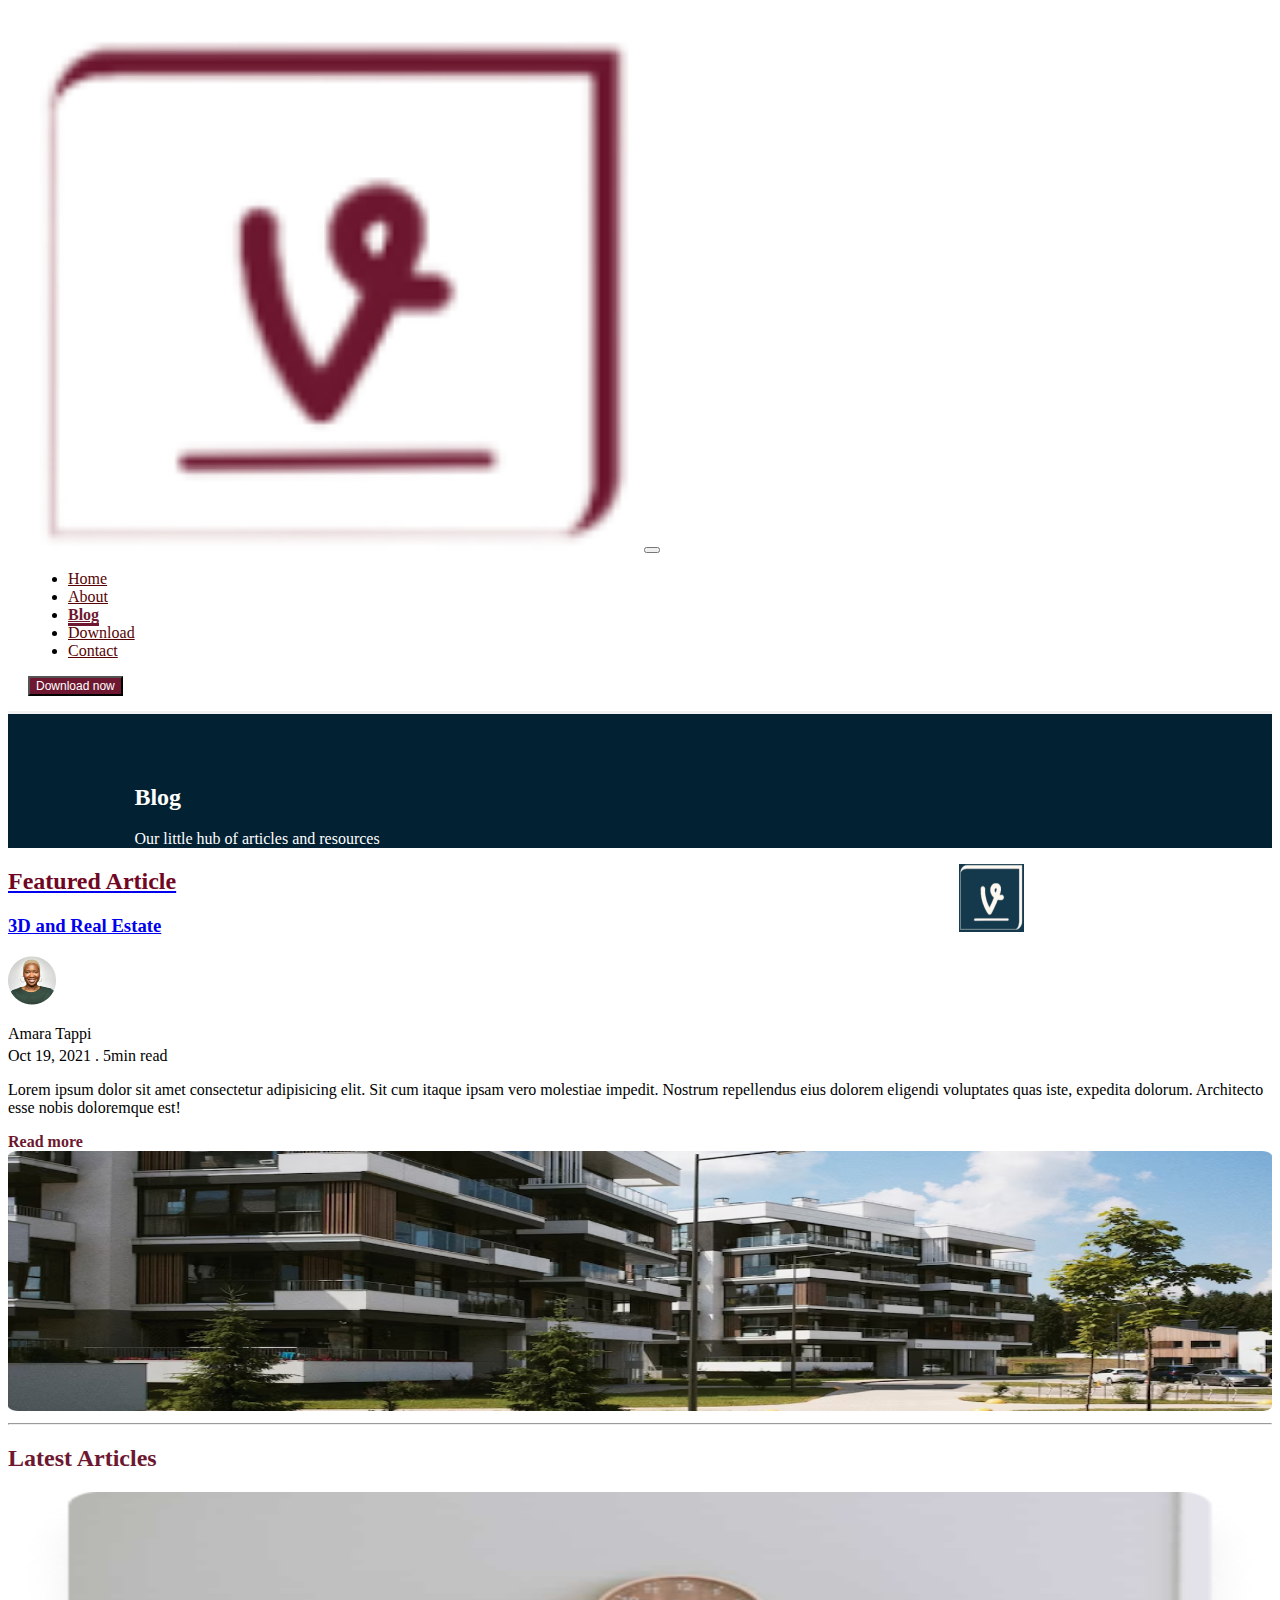
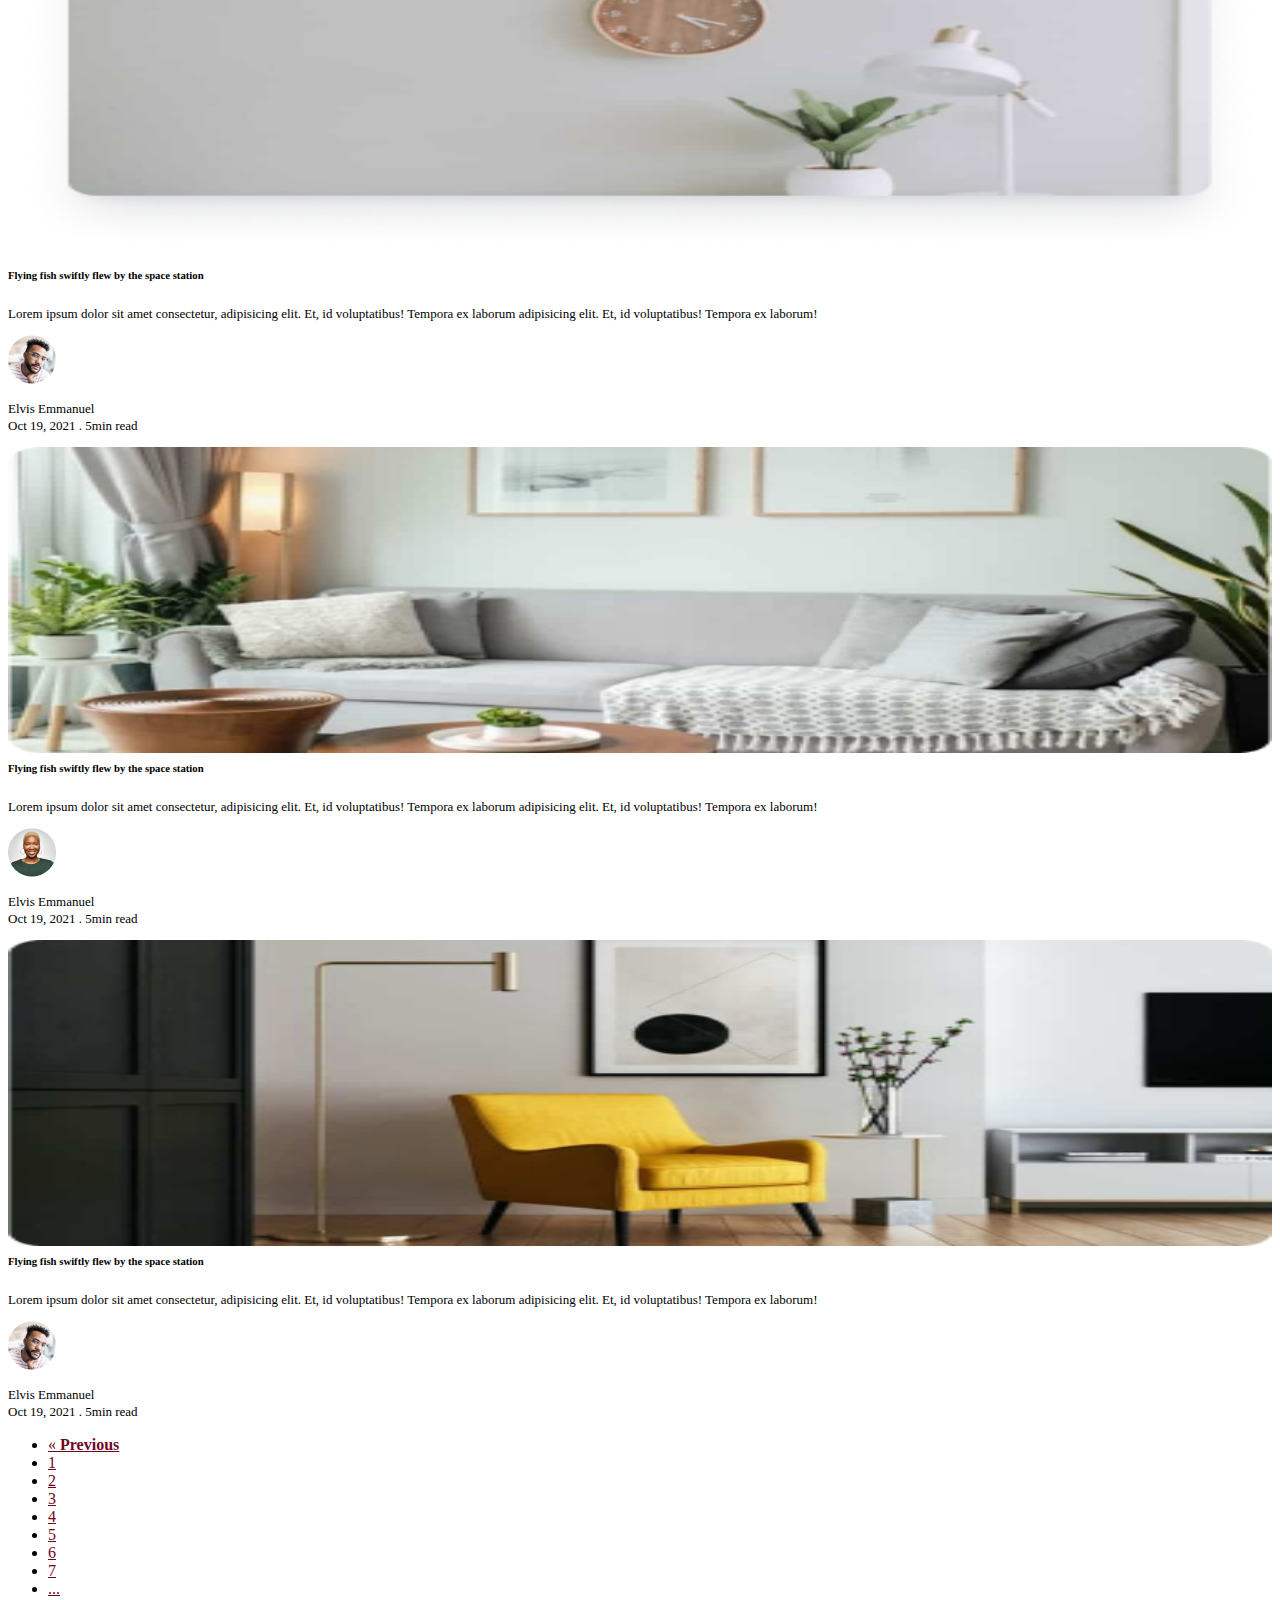
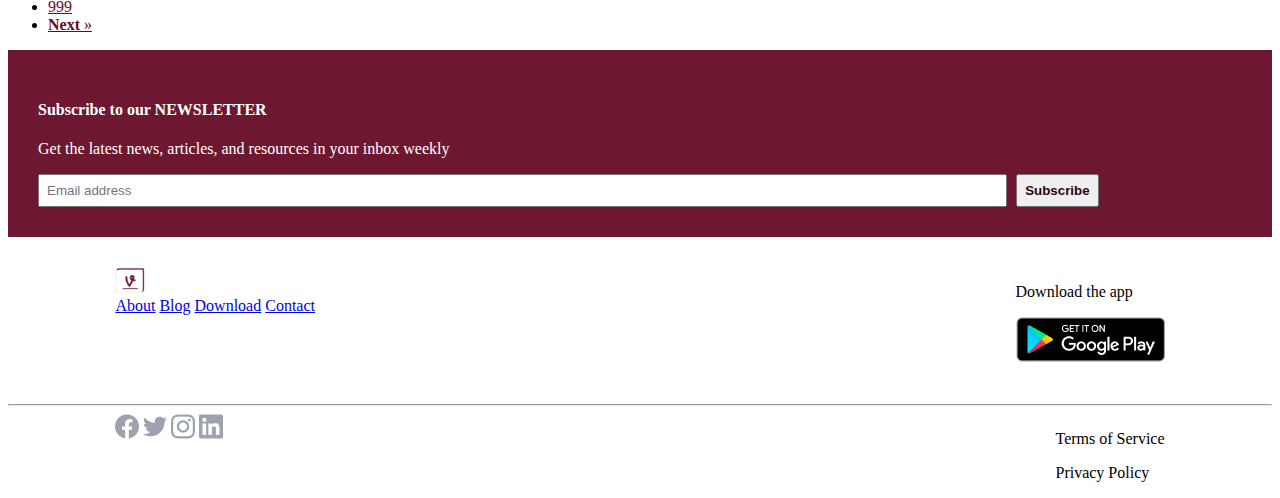
==== blog.html @ 61442f61 "first commit" ====
<!DOCTYPE html>
<html lang="en">
<head>
    <meta charset="UTF-8">
    <meta name="viewport" content="width=device-width, initial-scale=1.0">
    <link rel="stylesheet" href="https://cdn.jsdelivr.net/npm/bootstrap@5.3.2/dist/css/bootstrap.min.css" integrity="sha384-T3c6CoIi6uLrA9TneNEoa7RxnatzjcDSCmG1MXxSR1GAsXEV/Dwwykc2MPK8M2HN" crossorigin="anonymous">
    <link rel="stylesheet" href="style.css">
    <title>First Level Project</title>
</head>
<body class="blogBackground">

<!-- HEADER NAVBAR -->
<header class="">
        <nav class="header navbar navbar-expand-md fixed-top  text-dark ">
          <div class=" container ">
              <a class="navbar-brand" href="#" class="brandLogo"><img src="img/image 17logo.png" alt="" width="50%"></a>
              <button class="navbar-toggler" type="button" data-bs-toggle="collapse" data-bs-target="#navbarCollapse" aria-controls="navbarCollapse" aria-expanded="false" aria-label="Toggle navigation">
                <span class="navbar-toggler-icon"></span>
              </button>
              <div class="collapse navbar-collapse  mobileNav" id="navbarCollapse">
                <ul class="navbar-nav gap-3 mx-auto">
                  <li class="nav-item">
                    <a class="nav-link link " aria-current="page" href="index.html">Home</a>
                  </li>
                  <li class="nav-item">
                    <a class="nav-link  link" href="about.html">About</a>
                  </li>
                  <li class="nav-item">
                    <a class="nav-link  link  active" href="blog.html">Blog</a>
                  </li>
                  <li class="nav-item">
                    <a class="nav-link  link" href="download.html">Download</a>
                  </li>
                  <li class="nav-item">
                    <a class="nav-link  link" href="contact.html">Contact</a>
                  </li>
                  </ul>
                <button class="headerBtn py-3 px-4  rounded border-0 " href="download.html">Download now</button>
            </div>
                </div>
          </nav>
</header>

<!-- BLOG-->
<section class=" aboutViewSection mb-5 ">
    <div class="containerMe pt-5">
      <div class="row py-5">
         <div class="aboutViewTxtCol col-sm-12 col-md-6 col-lg-6">
          <div class="aboutViewTxt">
            <h2>Blog</h2>
            <p>Our little hub of articles and resources</p>
          </div>
         </div>
         <div class="aboutViewLogoCol col-sm-12 col-md-6 col-lg-6 mt">
          <div class="aboutViewLogo  align-items-center heroLogoImg" >
            <img src="img/image 37.png" alt="" width="35%">
            <p class="ms-3 fs-4 lh-1">View <br> Everything</p>
          </div>
         </div>
      </div>
    </div>
</section>

<!-- FEATURED ARTICLE -->
<section class=" p-3 mb-5 featuredArticle">
  <a href="readMore.html" class="text-decoration-none"><h2 class="container mb-4"  >Featured Article</h2></a>
    <div class="container card mb-5">
            <div class="row justify-content-between ">
            <div class="col-sm-12 col-md-6 col-lg-5 py-3 px-4">
               <a href="3dEstate.html" class="text-decoration-none text-dark"><h3>3D and Real Estate</h3></a>
                   <!-- CAPTION -->
                   <div class="d-flex mt-3">
                    <div class="me-3">
                      <img src="img/Ellipse 1 (1).png" alt="" class="img-fluid"> 
                    </div>
                    <div> 
                    <p class="fw-bold">Amara Tappi</p>
                    <p  style="margin-top: -12px;">Oct 19, 2021 . 5min read </p>
                    </div>
                    </div>
                    <div>
                        <p>Lorem ipsum dolor sit amet consectetur adipisicing elit. Sit cum itaque ipsam vero molestiae impedit. Nostrum repellendus eius dolorem eligendi voluptates quas iste, expedita dolorum. Architecto esse nobis doloremque est!</p>
                         <a href="readMore.html" style="text-decoration: none;color: #6D1830;font-weight: bold;">Read more</a>
                    </div>
                </div>

                <div class="col-sm-12 col-md-6 col-lg-5 py-3 px-4">
                  <img src="img/Blog-Card.png" alt="" width="100%" height="260">
                </div>
                
             </div>
            </div>
        </div>
    </div>
</section>

<hr class="container " >


<!-- LATEST ARTICLES -->
<section class="articleShowscase">
    <div class="container">
        <h2 class="my-5 ps-3" style="color: #6D1830;">Latest Articles</h2>
        
        <div class="row row1 mb-5">

             <!-- FIRST COLUMN -->
            <div class="col-sm-12 col-md-4 col-lg-4 mb-4 ">
             <div class="">
                <img src="img/Image.png" alt="" width="100%" style="height:40vh;" >
                <div class="firstColTxt showcaseCol ps-2" style="margin-top: -12px;">
                <h6 class="fw-bold">Flying fish swiftly flew by the space station</h6>
                <p > Lorem ipsum dolor sit amet consectetur, adipisicing elit. Et, id voluptatibus! Tempora ex laborum adipisicing elit. Et, id voluptatibus! Tempora ex laborum!</p>
                
                 <!-- CAPTION -->
                 <div class="d-flex mt-3">
                    <div class="me-3 ">
                      <img src="img/Ellipse 1.png" alt="" class="img-fluid"> 
                    </div>
                  <div class="" > 
                    <p class="fw-bold">Elvis Emmanuel</p>
                    <p  style="margin-top: -12px;">Oct 19, 2021 . 5min read </p>
                  </div>
                </div>
            </div>
             </div>      
            </div>

            <!-- SECOND COLUMN -->
              <div class="col-sm-12 col-md-4 col-lg-4 mb-4 ">
                <div class="">
                    <img src="img/unsplash_OtXADkUh3-I.png" alt="" width="100%" style="height: 34vh;">
                
                    <div class="firstColTxt showcaseCol mt-4">
                    <h6 class="fw-bold">Flying fish swiftly flew by the space station</h6>
                    <p > Lorem ipsum dolor sit amet consectetur, adipisicing elit. Et, id voluptatibus! Tempora ex laborum adipisicing elit. Et, id voluptatibus! Tempora ex laborum!</p>
                    
                     <!-- CAPTION -->
                     <div class="d-flex mt-3">
                        <div class="me-3">
                          <img src="img/Ellipse 1 (1).png" alt="" class="img-fluid"> 
                        </div>
                      <div> 
                        <p class="fw-bold">Elvis Emmanuel</p>
                        <p  style="margin-top: -12px;">Oct 19, 2021 . 5min read </p>
                      </div>
                    </div>
                </div>
               
            </div>      
            </div>

             <!-- THIRD COLUMN -->
             <div class="col-sm-12 col-md-4 col-lg-4 mb-4 ">
                <img src="img/unsplash__HqHX3LBN18.png" alt="" width="100%" style="height: 34vh;">
                
                <div class="firstColTxt showcaseCol  mt-4">
                <h6 class="fw-bold">Flying fish swiftly flew by the space station</h6>
                <p > Lorem ipsum dolor sit amet consectetur, adipisicing elit. Et, id voluptatibus! Tempora ex laborum adipisicing elit. Et, id voluptatibus! Tempora ex laborum!</p>
                
                 <!-- CAPTION -->
                 <div class="d-flex mt-3">
                    <div class="me-3">
                      <img src="img/Ellipse 1.png" alt="" class="img-fluid"> 
                    </div>
                  <div> 
                    <p class="fw-bold">Elvis Emmanuel</p>
                    <p  style="margin-top: -12px;">Oct 19, 2021 . 5min read </p>
                  </div>
                </div>
            </div>      
            </div>

        </div>        
    </div>
</section>

<!-- PAGINATION BUTTONS-->
<section class="container mb-5">
  <div class="bd-example-snippet bd-code-snippet"><div class="bd-example ">
    <nav aria-label="Standard pagination example ">
      <ul class="pagination gap-2 gap-md-4">
        <li class="">
          <a class="text-decoration-none" href="blog.html" aria-label="Previous">
            <span aria-hidden="true"> &laquo; <b>Previous</b></span>
          </a>
        </li>
        <li class="page-item " ><a class="text-decoration-none" href="#" >1</a></li>
        <li class="page-item"><a class="text-decoration-none" href="#">2</a></li>
        <li class="page-item"><a class="text-decoration-none" href="#">3</a></li>
        <li class="page-item"><a class="text-decoration-none" href="#">4</a></li>
        <li class="page-item"><a class="text-decoration-none" href="#">5</a></li>
        <li class="page-item"><a class="text-decoration-none" href="#">6</a></li>
        <li class="page-item"><a class="text-decoration-none" href="#">7</a></li>
        <li class="page-item"><a class="text-decoration-none" href="#">...</a></li>
        <li class="page-item"><a class="text-decoration-none text-dark" href="#">999</a></li>
        <li class="page-item">
          <a class="text-decoration-none" href="readMore.html" aria-label="Next">
            <span aria-hidden="true"><b>Next</b> &raquo;</span>
          </a>
        </li>
      </ul>
    </nav>
    </div>
  </div>

</section>

<!-- NEWSLETTER -->
<section class="newsLetter">
    <div class="container">
      <div class="row justify-content-between align-items-center newsLetterRow">
        <div class=" col-sm-12 col-md-6 col-lg-6">
          <h4>Subscribe to our NEWSLETTER</h4>
          <p>Get the latest news, articles, and resources in your
            inbox weekly
          </p>
        </div>
    
        <div class=" col-sm-12 col-md-6 col-lg-6 aliit">
           <div class="inputForm ">
            <input type="text" name="" placeholder="Email address" id="" class="rounded border-0 ">
            <button class="newsLetterBtn px-3 rounded border-0">Subscribe</button>
           </div>
      </div>
      </div>
  
    </div>
  </section>
  <!-- LINKS AND GOOGLE APP -->
  <div class="linksAndGoogleApp">
      <div class="linkGroup">
        <img src="img/image 17logo.png" alt="" width="15%">
        <div class=" mt-3">
          <a href="about.html" class="text-decoration-none text-dark">About</a>
          <a href="blog.html" class="mx-2 text-decoration-none text-dark">Blog</a>
          <a href="download.html"class="text-decoration-none text-dark">Download</a>
          <a href="contact.html" class="ms-2 text-decoration-none text-dark">Contact</a>
        </div>
      </div>
  
      <div class="linksGroupGoogleApp">
          <p>Download the app</p>
          <img src="img/Frame 10.png" alt="">
      </div>
  
  </div>
  
  <hr class="container">
  
  <!-- FOOTER SECTION -->
  <footer class="p-3 ">
     <div class="footer footerGroup">
      <div class="footerImg">
        <img src="img/facebook.png" alt="">
        <img src="img/twitter.png" alt="" class="mx-3">
        <img src="img/instagram.png" alt="">
        <img src="img/linkedin.png" alt="" class="ms-3">
       </div>
  
     
        <div class="footerTxt d-flex gap-4 ">
          <p>Terms of Service</p>
          <p>Privacy Policy</p>
        </div>
      </div>
  </footer>
  <script src="https://cdn.jsdelivr.net/npm/bootstrap@5.3.2/dist/js/bootstrap.bundle.min.js" integrity="sha384-C6RzsynM9kWDrMNeT87bh95OGNyZPhcTNXj1NW7RuBCsyN/o0jlpcV8Qyq46cDfL" crossorigin="anonymous"></script>  </body>
  </html>
---- style.css ----
/* BODY */
body{
  background: #FFF9F2;
  display: block;
  content: '';
  height: 60px;
  overflow-x:hidden ;
}


/* HEADER */
.header{
   background: rgb(255, 255, 255);
   border-bottom: 3px solid rgb(243, 242, 242);      
   
   
}
.navbar{
    padding: 15px 20px;
}
.link{
    color: rgb(87, 3, 3);
    font-weight: 400;
    transition: .2s ease;

}
.mobileNav .nav-link:hover{
    color: #6D1830;
   border-bottom: 3px solid  #6D1830;
 
   
}
.navbar .active{
    font-weight: bold;
    border-bottom: 3px solid  #6D1830;
    width:100%; 
    color: #6D1830;
}
.headerBtn{
    background: #6D1830;
    color: white;
    font-size: 12px;
    transition: .5s ease;
}
.headerBtn:hover{
    background: #300511;
}


/* HERO SECTION */
.hero{
    margin-top: 100px;
    
}
.heroTxt{
    margin-top: 60px;
    transition: 3s ease;
}
.herobtn{
    display: flex;
}
.heroDownloadBtn{
    background: #6D1830;
    color: white;
    font-size: 13px;
    padding: 15px 20px;
    transition: .5s ease;
}
.heroDownloadBtn:hover{
    background: #29020d;
}
.partnersLogo{
    background: #FFFFFF;
}
.partnersLogo img{
    border-bottom: 1px solid rgb(236, 236, 236);
}


/* EXPERIENCE THE POWER OF 3D */
.phonepixTxt{
    margin-top: 100px;
    transition: 3s ease;
    
}
.phonepixTxtP p{
    font-size: 12px;
}

/* INTRODUCTION TO NERF */
.introToNerf{
    margin-top: 200px;
    background: rgb(2, 33, 51);
    height:300px;
    padding: 35px 20px 20px 20px;
    transition: 2s ease;
}

.introToNerf img{
    margin-top: -170px;
}
.extendedPhone{
    width: 80%;
    margin: 0 auto;
}
.introToNerfBtn,.redefineSpacefBtn{
    background: #fff;
    transition: .5s ease;
}
.introToNerfBtn:hover{
    background: #d4bbc6;
    cursor: pointer;

}
.crossPhoneMobile{
    display: none;
}


/* HORIZONTAL RULE  */
.horizontalRule{
    margin-top: 180px;
}

/* BEST FEATURE */
.bestFeature .list{
    margin-top: 30px;
}
.bestFeature .list p{
    margin-top: -10px;
}
.bestFeatureContain{
    padding-right: 20px;
    padding-bottom: 10px;
    border-radius: 10px;
    border-top: 3px solid #6D1830;
    border-right: 3px solid #6D1830;
}

/* INTERACTIVE AND  SEAMLESS INTEGRATION */
.interSeamless{
    width: 93%;
    margin: 0 auto;
}
.interactive,.seamlessIntegration,.topNotch{
    background: white;
    border-radius: 10px;
    border-top: 3px solid #6D1830;
    border-right: 3px solid #6D1830;
}

/* TOP NOTCH SECTION */
.topNotchTxt{
    margin-top:  30px;
}

/* REDEFINE */
.redefine{
    background:#143548 ;
    color: white;  
}
.redefine button:hover{
    background: #d4bbc6;
    cursor: pointer;
}
.redefineTxt{
    padding: 20px;
    margin-top: 120px;
    margin-right: 100px;
}

/* EASY AND SIMPLE */
.easyAndSimple{
    margin-top:100px;
}

/* NEWSLETTER SECTION */
.newsLetter{
    background:#6D1830;
    color: white;
    padding: 30px;
}

.inputForm  input{
    width:79%;
    padding: 7px;
    outline: none;
}
.inputForm button{
    padding: 7px;
    color: #300511;
    font-weight: bold;
    margin-left: 5px;
}
.linksAndGoogleApp{
    padding: 30px 0;
    width: 83%;
    margin: 0 auto;
    display: flex;
    justify-content: space-between;
}

/* FOOTER SECTION */
.footer{
    width: 83%;
    margin: 0 auto;
    display: flex;
    justify-content: space-between;
    bottom: 0;
}



/*MEDIA QUERY  */

/* ///////////  MEDIA QUERY FOR HOME PAGE   //////////////// */
@media (min-width:979px){
    .bestFeatureTxt{
        width: 60%;
    }
    .bestFeature .img-thumbnail {
        width: 50% ;
    }
    .topNotchTxt{
        margin-top: 100px;
    }
    .topNotchTxt p{
        width: 60%;
    }
    
}

@media (max-width:979px){
    .hero{
        margin-top: 100px;
    }
    .heroTxt{
        margin-top: -10px;
    }
    .heroImg{
        margin-top: 30px;
    }
    .phonepixTxt{
        margin-top: 0px;
    }
    .bestFeature .img-thumbnail {
        width: 50% ;
    }
    .redefineTxt{
        padding: 20px;
        margin-top: 80px;
        margin-right: 100px;
    }
    .inputForm button{
        margin-top:10px;
    }
   }

@media(max-width:990px){
    
    .introToNerf img{
        margin-top: -85px;
    }
    .extendedPhoneTxt{
        margin-top: -40px;
    }
}

@media(max-width:767px){

    .header{
        background: rgb(255, 255, 255);
        border-bottom: 3px solid rgb(243, 242, 242);      
     }
     .mobileNav .nav-link:hover{
             width: 17%; 
    }
    .navbar .active{
        font-weight: bold;
        color: #6D1830;
        border-bottom: 3px solid  #6D1830;
        width:17%; 
    }
     .heroTxt{
       padding-top: 50px;
     }
    .introToNerf{
        margin-top: 60px;
        height: 740px;
        padding: 0;
    }
    .introToNerf img{
        margin-top: 50px;
    }
    .extendedPhoneTxt{
        margin-top:20px;
    }
    .crossPhoneAll{
        display: none;
    }
    .crossPhoneMobile{
        background: url(img/Yesphone5.png);
        background-size: cover;
        margin-top: 121px;
        height: 70vh;
        display: block;
        background-repeat: no-repeat;
    }
    .seamlessIntegration{
        margin-top: 30px;
    }
    .redefineTxt{
        padding: 20px;
        width: 60%;
        margin-top: 100px;
        margin-left: auto;
        margin-right: auto;
        text-align: center;
        margin-bottom: 60px;
   
    }
    .easyTxt{
        margin-top: 40px;
    }
    .navbar{
       padding-bottom: 30px;
        }
    .headerBtn{
       display: none;
    }
    .brandLogo{
        display: none;
    }
 
 
}

@media (max-width:765px){
    .hero{
        margin-top: 30px;
    }
    .heroTxt{
        margin-top: 60px;
    }
    .herobtn{
        display: block;
    }
    .extendedPhoneTxt{
        margin-top:50px;
    }
    .crossPhoneMobile{
        background-size: cover;
        margin-top: 100px;
        height: 68vh;
        display: block;
        background-repeat: no-repeat;
    }
     .redefineTxt{
        padding: 20px;
        width: 50%;
        margin-top: 70px;
        margin-left: auto;
        margin-right: auto;
        text-align: center;
        margin-bottom: 50px;
    } 
 }

@media(max-width:575px) {
    .heroTxt{
        text-align: center;
    }
    .bestFeature .img-thumbnail {
        width: 50% ;
    }
    .extendedPhoneTxt{
        margin-top:50px;
    }
    .horizontalRule{
        display: none; 
    }
    .redefineTxt{
        padding: 20px;
        width: 60%;
        margin-top: 100px;
        margin-left: auto;
        margin-right: auto;
        text-align: center;
    }
    .inputForm button{
        margin-left: 0px;
    }
    .footer{
        display: block;
        height: 200px;
    }
    .footer p{
        font-size: 14px;
    }
    .footerGroup{
        margin-top: 50px;
    }
    .footerTxt{
        margin-top: 30px;
    }
    .linksAndGoogleApp{
        display: block;
    }
    .linksGroupGoogleApp{
        margin-top: 30px;
    }
      .amaraTxt{
        margin-left: 0px;
      }
   }

@media(width:375px) {
    .crossPhoneMobile{
        background: url(img/Yesphone5.png);
        background-size: cover;
        margin-top: 100px;
        height: 46.5vh;
        display: block;
        background-repeat: no-repeat;
    }
    .topNotch{
        margin-top: -40px;
    }
    .redefineTxt{
        padding: 20px;
        width: 80%;
        margin-top: 100px;
        margin-left: auto;
        margin-right: auto;
        text-align: center;
        margin-bottom: 60px;
    }
}









/* //////////////////////////////////////////////////  ABOUT PAGE   ////////////////////////////////////////////////// */


.testimonies .card:hover{
    background: #fff0f4;
    transition: 3s ease;
}
.aboutViewSection{
    padding-top: 50px;
    background: rgb(2, 33, 51);
    color:#fff;
}

.containerMe{
    width: 80%;
    margin: 0 auto;
    justify-content: space-between;
}
.aboutViewLogo{
    float: right;
    display: flex;
}
.ourMissionWrap{
    width: 58%;
    margin: 0 auto;
}
.ourMissionWrap p{
    font-size: 17px;
}




/* ABOUT PAGE MEDIA QUERY */

@media (min-width:979px){
    .accordioStructure{
        width: 70%;
        margin: 0 auto;
    }
}

@media(width:375px) {
    .ourMissionWrap{
        width: 100%;
        margin: 0 auto;
    }
    .heroLogoImg{
        display: none;
    }
    .accordioStructure{
        width: 100%;
    }
}













/* //////////////////////////////////////////////////  BLOG PAGE   ////////////////////////////////////////////////// */
.blogBackground{
    background: white;
}

.articleShowscase p{
    font-size: 13px;
}
.showcaseCol{
    margin-top: -20px;
}
.pagination li a{
    color: #700624;
}
.pagination li a:hover{
    color: #d83563;
}
.featuredArticle h2{
    color: #700624;
}
.featuredArticle h2:hover{
    color: #d83563;
}
.featuredArticle h3:hover{
    color: rgb(5, 5, 82);
}

/*//////////////////3D REAL ESTATE IMG CAPTION  /////////////////////////////////*/


.DEstatecontainer{
    width: 85%;
    margin: 0 auto;
}
.imgCaption p, h3{
    cursor: pointer;
}

.imgCaption p:hover{
 color: #d83563;
}
.imgCaption h3:hover{
 color: rgb(5, 5, 82);
}
.captionTxt  ul{
    list-style: decimal;
    margin-left: -15px;
}
.captionTxt p{
    text-align: justify;
}
.amaraGroup{
    width: 80%;
    margin: 0 auto;
}
 .amaraTxt p{
    font-size: 14px;
 }
 .amaraTxt .icons img{
    margin-right: 20px;
    margin-top: -20px;
 }
 .amaraProfile{
    background: #FFF9F2;
    padding: 40px 0;
}
.articleShowscaseHeaderAndBtn{
    display: flex;
    align-items: center;
    justify-content: space-between;
}
.articleBtn{
    border: 2px solid #700624;
    background:white; 
    font-weight: bold;
    color:#700624;
}




/*///////////// MEDIA QUERY 3D REAL ESTATE ///////////////////////////*/

@media (min-width:979px){
     .amaraGroup{
        display: flex;
   }
   .amaraTxt{
    margin-left: 30px;
   }  
}

@media (max-width:979px){
    .amaraGroup{
        display:flex;
    }
}

@media (max-width:767px){
    .DEstatecontainer{
        width: 100%;
     
    }
    .amaraTxt{
        margin-left: 0px;
      }
      .amaraGroup{
        display: block;
    }
    .articleShowscaseHeaderAndBtn{
        display: block;
        margin-left: 30px;
        margin-bottom: 20px; 
    }
    .aboutViewLogo {
        display: none;
    }
    
}

@media (max-width:375px){
    
    .blogCardPix{
        height: 200px;
    }
    .amaraGroup{
        display: block;
    }
    .amaraTxt{
        margin-left: 0px;
      }
    
}





/*//////////////////////////// CONTACT PAGE ///////////////////////////////*/

.preferToReach .card:hover{
    background: #fff0f4;
}

.contactHero .aboutViewTxt{ 
    width: 75%;
}
.fullNameEmailGroup{
    display: flex;
    gap: 70px;
}
.fullNameEmailGroup input{
    width: 120%;
}
.formSubmit{
  background: #6D1830; ;
color: white;
}




/* ///////////////////////////@MEDIA FOR CONTACT PAGE  ////////////////////////////*/

@media (max-width:767px){
    .fullNameEmailGroup{
        display: block;
    }
    .fullNameEmailGroup input{
        width: 100%;
    }
    .formGroupImg{
        display: none;
    }
    .contactHero .aboutViewTxt{ 
    width: 95%;
    }
   
}










/* /////////////////////DOWNLOAD PAGE///////////////////////// */
.questionMark{
    background: rgb(2, 33, 51);    background: rgb(2, 33, 51);
    color: white;

    
    
}
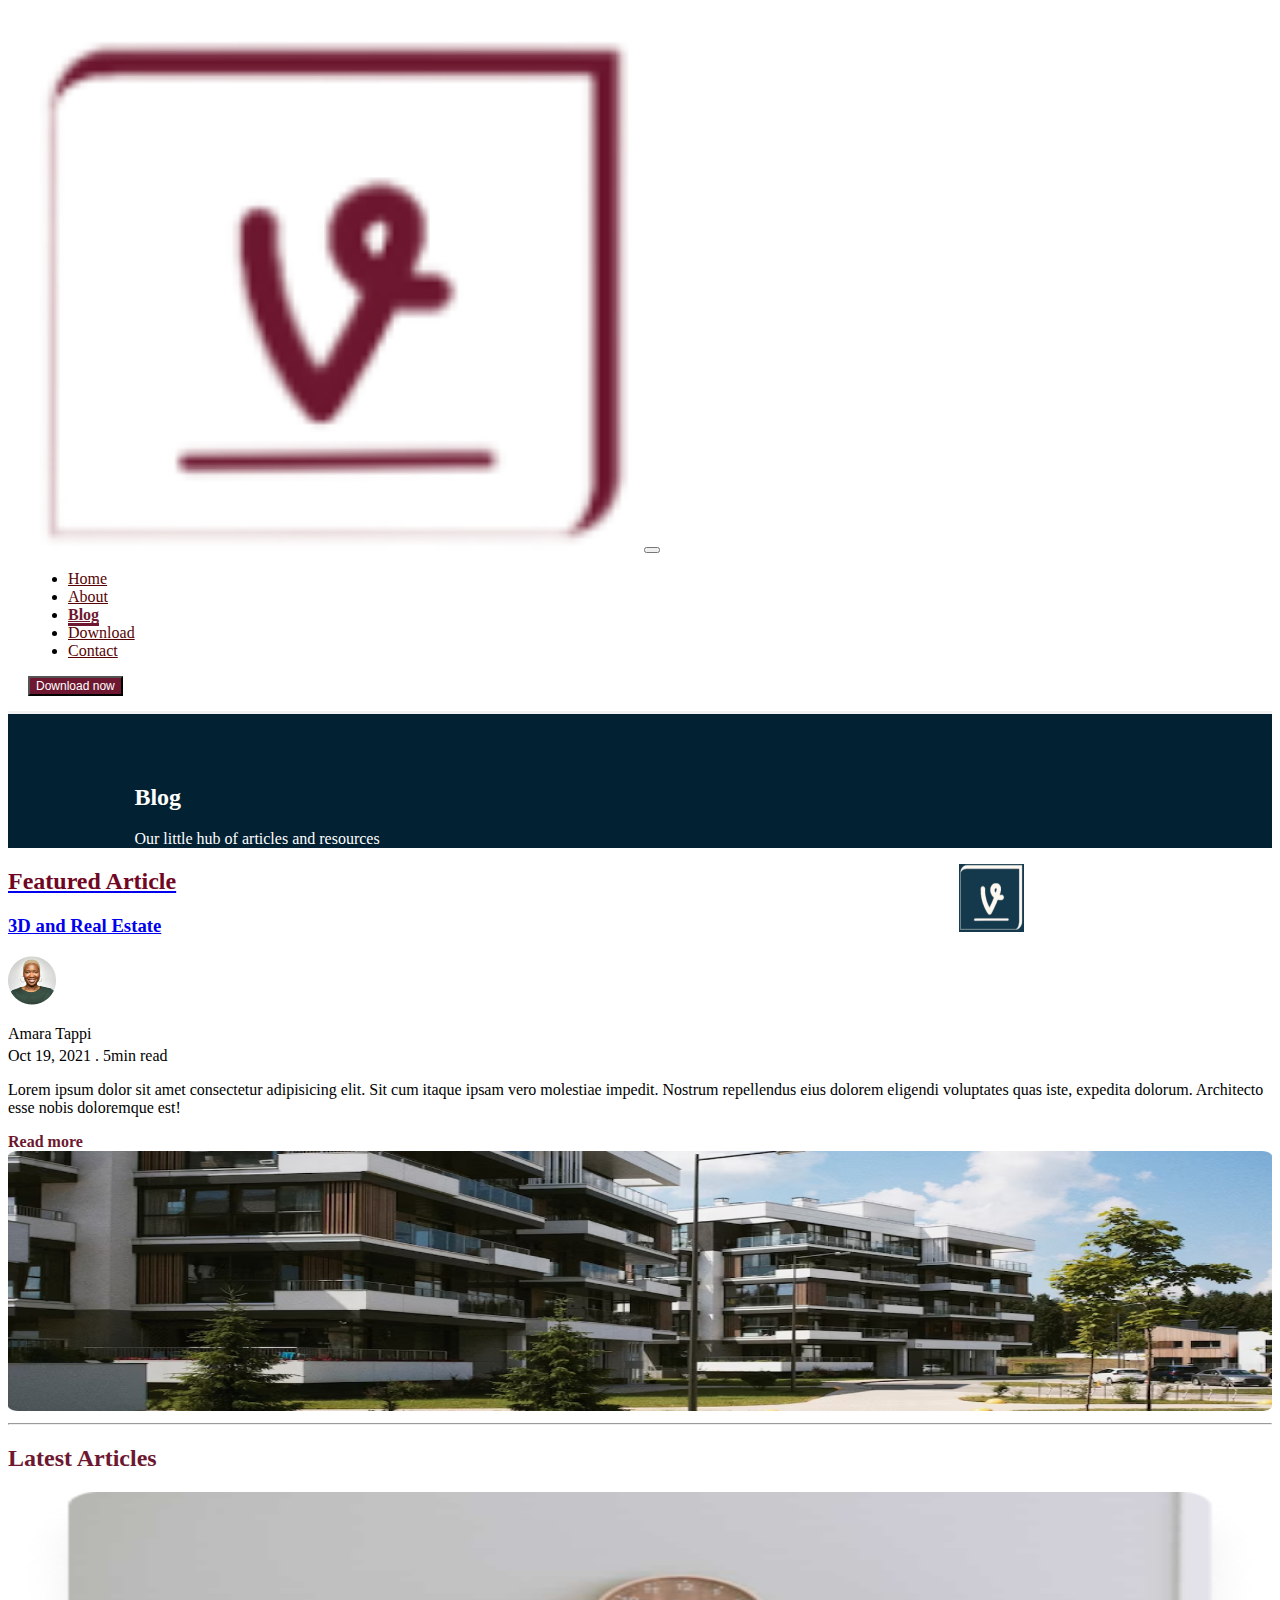
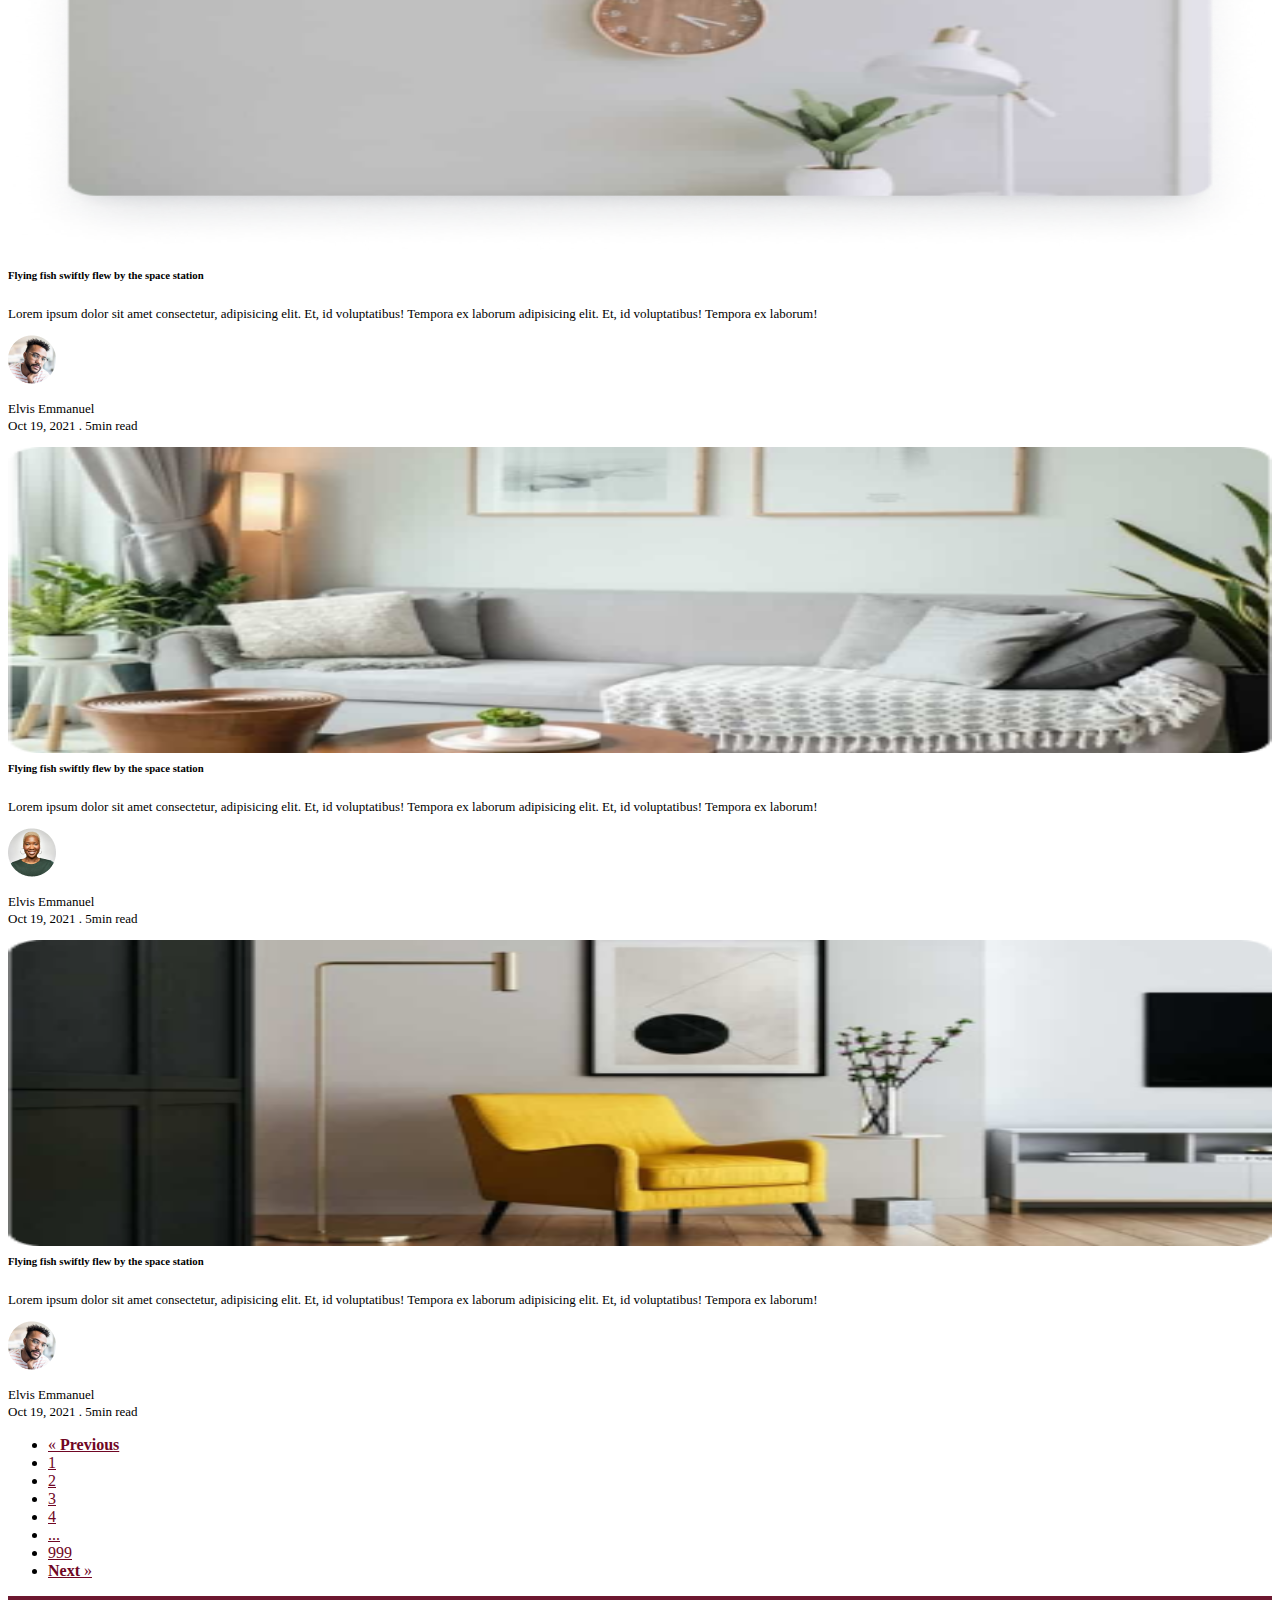
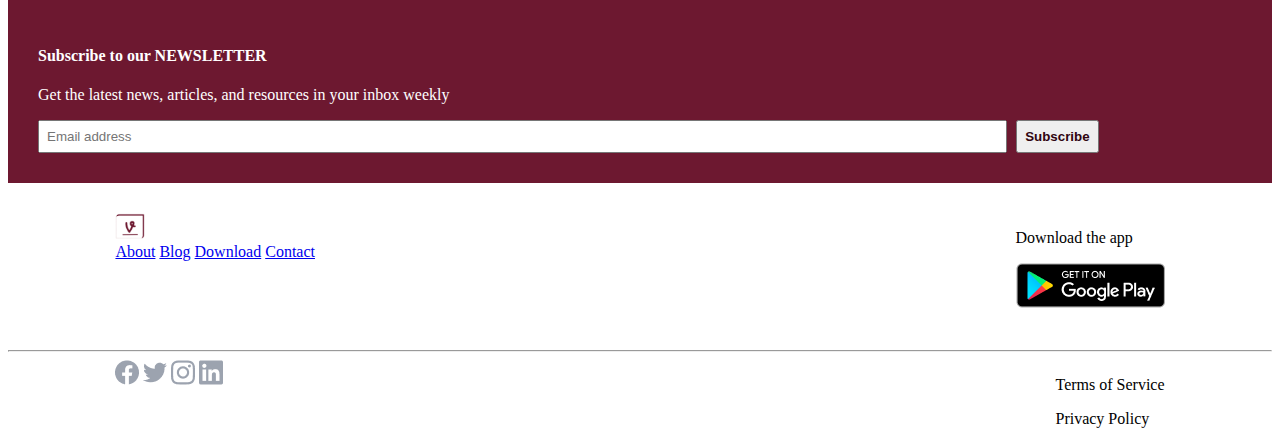
==== commit 05664ae7: "Update blog.html" ====
--- a/blog.html
+++ b/blog.html
@@ -189,9 +189,6 @@
         <li class="page-item"><a class="text-decoration-none" href="#">2</a></li>
         <li class="page-item"><a class="text-decoration-none" href="#">3</a></li>
         <li class="page-item"><a class="text-decoration-none" href="#">4</a></li>
-        <li class="page-item"><a class="text-decoration-none" href="#">5</a></li>
-        <li class="page-item"><a class="text-decoration-none" href="#">6</a></li>
-        <li class="page-item"><a class="text-decoration-none" href="#">7</a></li>
         <li class="page-item"><a class="text-decoration-none" href="#">...</a></li>
         <li class="page-item"><a class="text-decoration-none text-dark" href="#">999</a></li>
         <li class="page-item">
@@ -266,4 +263,4 @@
       </div>
   </footer>
   <script src="https://cdn.jsdelivr.net/npm/bootstrap@5.3.2/dist/js/bootstrap.bundle.min.js" integrity="sha384-C6RzsynM9kWDrMNeT87bh95OGNyZPhcTNXj1NW7RuBCsyN/o0jlpcV8Qyq46cDfL" crossorigin="anonymous"></script>  </body>
-  </html>+  </html>
